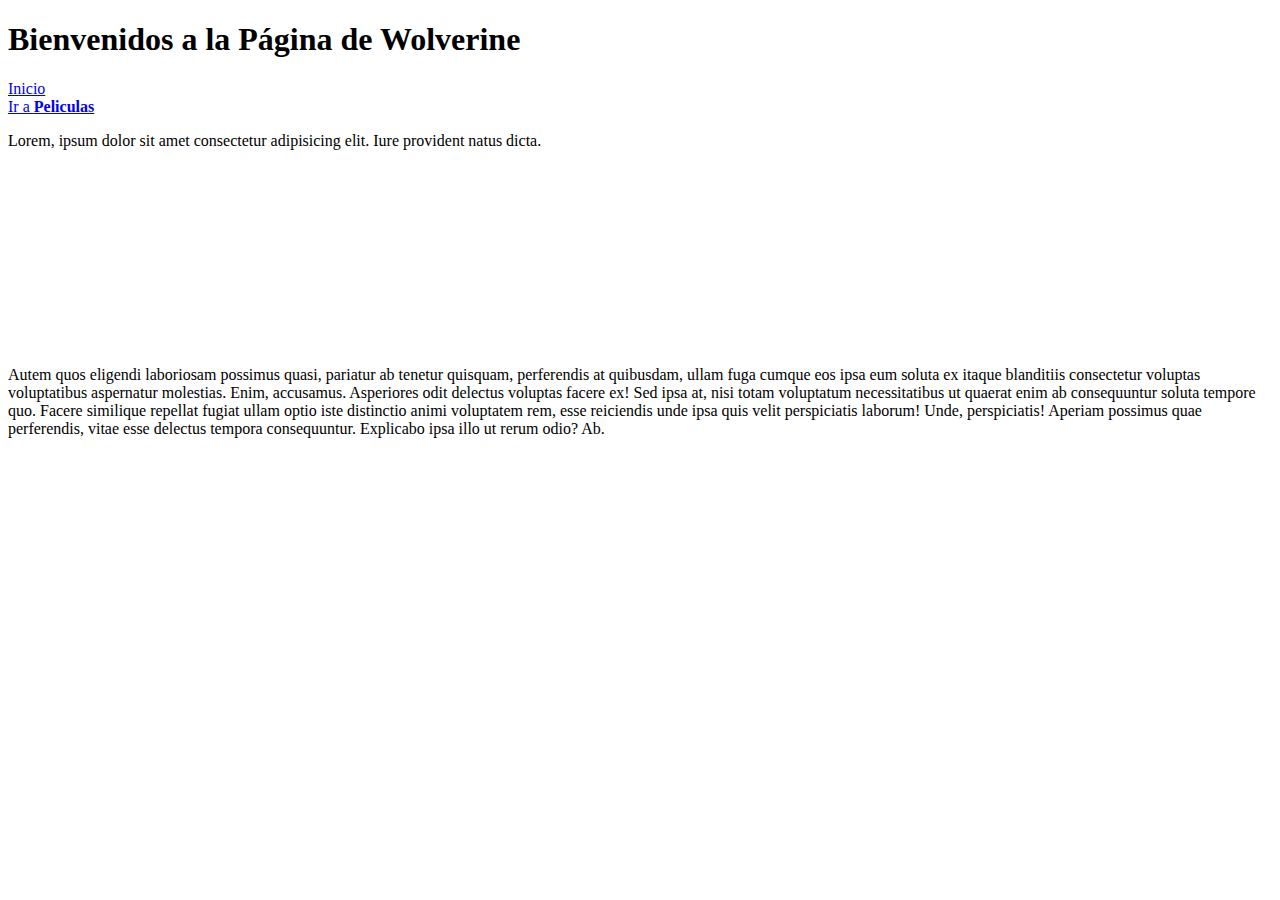
==== Codigo html/index.html @ edd3175f "Commit para pushear" ====
<!DOCTYPE html>
<html lang="es">
<head>
    <meta charset="UTF-8">
    <meta http-equiv="X-UA-Compatible" content="IE=edge">
    <!-- <meta name="viewport" content="width=device-widtuh, initial-scale=1.0">Esto puedo borrar? -->
    <title>
        Landing Page Wolverine
    </title>
</head>
<body>
    
    <h1>Bienvenidos a la Página de Wolverine</h1>
    <a href="./">Inicio<br></a>
    <a href="./filmografia.html " target="_blank">
        Ir a <b>Peliculas</b>
    </a>
    <p>Lorem, ipsum dolor sit amet consectetur adipisicing elit. Iure provident natus dicta.<br><br><br> <br><br><br><br><br><br><br><br><br><br> Autem quos eligendi laboriosam possimus quasi, pariatur ab tenetur quisquam, perferendis at quibusdam, ullam fuga cumque eos ipsa eum soluta ex itaque blanditiis consectetur voluptas voluptatibus aspernatur molestias. Enim, accusamus. Asperiores odit delectus voluptas facere ex! Sed ipsa at, nisi totam voluptatum necessitatibus ut quaerat enim ab consequuntur soluta tempore quo. Facere similique repellat fugiat ullam optio iste distinctio animi voluptatem rem, esse reiciendis unde ipsa quis velit perspiciatis laborum! Unde, perspiciatis! Aperiam possimus quae perferendis, vitae esse delectus tempora consequuntur. Explicabo ipsa illo ut rerum odio? Ab.</p>
</body>
</html>
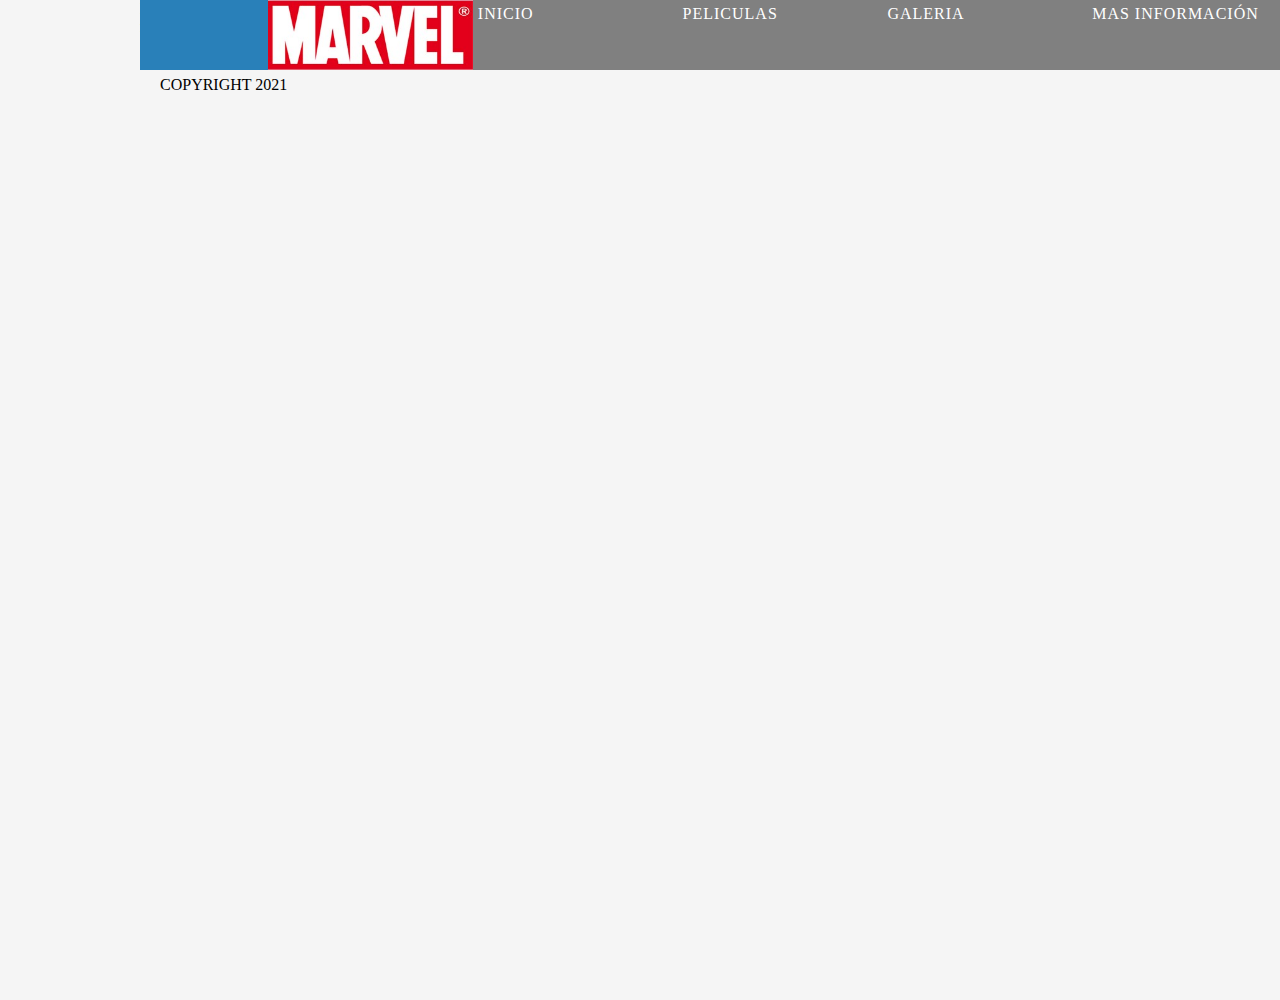
==== commit 86838df0: "Merge pull request #2 from MauriAuat/Rama_html" ====
--- a/Codigo html/index.html
+++ b/Codigo html/index.html
@@ -1,20 +1,50 @@
 <!DOCTYPE html>
 <html lang="es">
+
 <head>
+    <link rel="stylesheet" href="Estilo.css">
     <meta charset="UTF-8">
     <meta http-equiv="X-UA-Compatible" content="IE=edge">
-    <!-- <meta name="viewport" content="width=device-widtuh, initial-scale=1.0">Esto puedo borrar? -->
-    <title>
-        Landing Page Wolverine
-    </title>
+    <meta name="viewport"
+        content="width=device-width, user-scalable=no, initial-scale=1.0, maximum-scale=1.0,minimum-scale=1.0">
+    <title>Landing Page Wolverine</title>
 </head>
+
 <body>
-    
-    <h1>Bienvenidos a la Página de Wolverine</h1>
-    <a href="./">Inicio<br></a>
-    <a href="./filmografia.html " target="_blank">
-        Ir a <b>Peliculas</b>
-    </a>
-    <p>Lorem, ipsum dolor sit amet consectetur adipisicing elit. Iure provident natus dicta.<br><br><br> <br><br><br><br><br><br><br><br><br><br> Autem quos eligendi laboriosam possimus quasi, pariatur ab tenetur quisquam, perferendis at quibusdam, ullam fuga cumque eos ipsa eum soluta ex itaque blanditiis consectetur voluptas voluptatibus aspernatur molestias. Enim, accusamus. Asperiores odit delectus voluptas facere ex! Sed ipsa at, nisi totam voluptatum necessitatibus ut quaerat enim ab consequuntur soluta tempore quo. Facere similique repellat fugiat ullam optio iste distinctio animi voluptatem rem, esse reiciendis unde ipsa quis velit perspiciatis laborum! Unde, perspiciatis! Aperiam possimus quae perferendis, vitae esse delectus tempora consequuntur. Explicabo ipsa illo ut rerum odio? Ab.</p>
+    <div class="contenedor">
+        <header>
+            <div class="ancho">
+                <div class="logo">
+                    <a title="Logo" href="https://www.marvel.com/"><img src="./LOGO MARVEL TRANSPARENTE 1.jpg"
+                            alt="Logo"></a>
+                </div>
+
+                <nav class="navegacion"></nav>
+                <ul class="menu">
+                    <li><a href="./">Inicio</a></li>
+                    <li> <a href="./filmografia.html " target="_blank">Peliculas</a></li>
+                    <li><a href="#" alt="Imagenes"> Galeria</a></li>
+                    <li><a href="#" alt="Contacto"> Mas Información</a></li>
+                </ul>
+                </nav>
+
+            </div>
+        </header>
+        <div>
+            <main>
+                <section>
+                    <p>Lorem ipsum dolor, sit amet consectetur adipisicing elit. Eveniet perspiciatis ad aperiam, nisi
+                        illum eaque assumenda dicta ex officiis non sunt, consequatur modi illo praesentium repellendus
+                        perferendis omnis. Amet, non.</p>
+                </section>
+            </main>
+        </div>
+        <footer>
+            <p>COPYRIGHT 2021</p>
+        </footer>
+       
+    </div>
+
 </body>
+
 </html>--- a/Codigo html/Estilo.css
+++ b/Codigo html/Estilo.css
@@ -0,0 +1,87 @@
+*{
+  margin: 0;
+  padding: 0;  
+}
+
+body{
+  background: whitesmoke;
+  height: 1000px;
+}
+.contenedor {
+  width: 100%;
+  max-width: 1000px;
+  margin: 0 auto;
+  background: #444;
+}
+
+header {
+  width: 100%;
+  height: 70px;
+  background: #2980B9;
+  position: fixed;
+  
+}
+
+.ancho{
+width: 80%;
+height: 70px; 
+margin: auto; 
+background: grey;
+}
+.navegacion{ 
+  width: 80%;
+  background: #fff;
+}
+
+
+.menu{
+  display: flex;
+  align-content: flex-end;
+  
+}
+.menu li{
+  width: 80%;
+  padding: 5px;
+  box-sizing: border-box;
+  display: inline;  
+  
+  
+}
+
+.menu li a {
+  display:flex;
+  text-decoration: none;
+  text-transform: uppercase;
+  letter-spacing: 1px;
+  color:white;
+  
+}
+
+footer{
+  clear: both;
+  margin-top: 20px;
+  padding: 20px;
+  float: left;
+  box-sizing: border-box;
+  width: 80%;
+}
+
+footer p{
+  align-content: flex-end;
+}
+
+.menu li a:hover{
+  color:#444;
+}
+
+.logo img{
+  background: hotpink;
+  padding: 0;
+  width: 20%;
+  height: 70px;
+  float:left;
+  margin: 0;
+  padding: 0;
+  box-sizing: border-box;
+
+}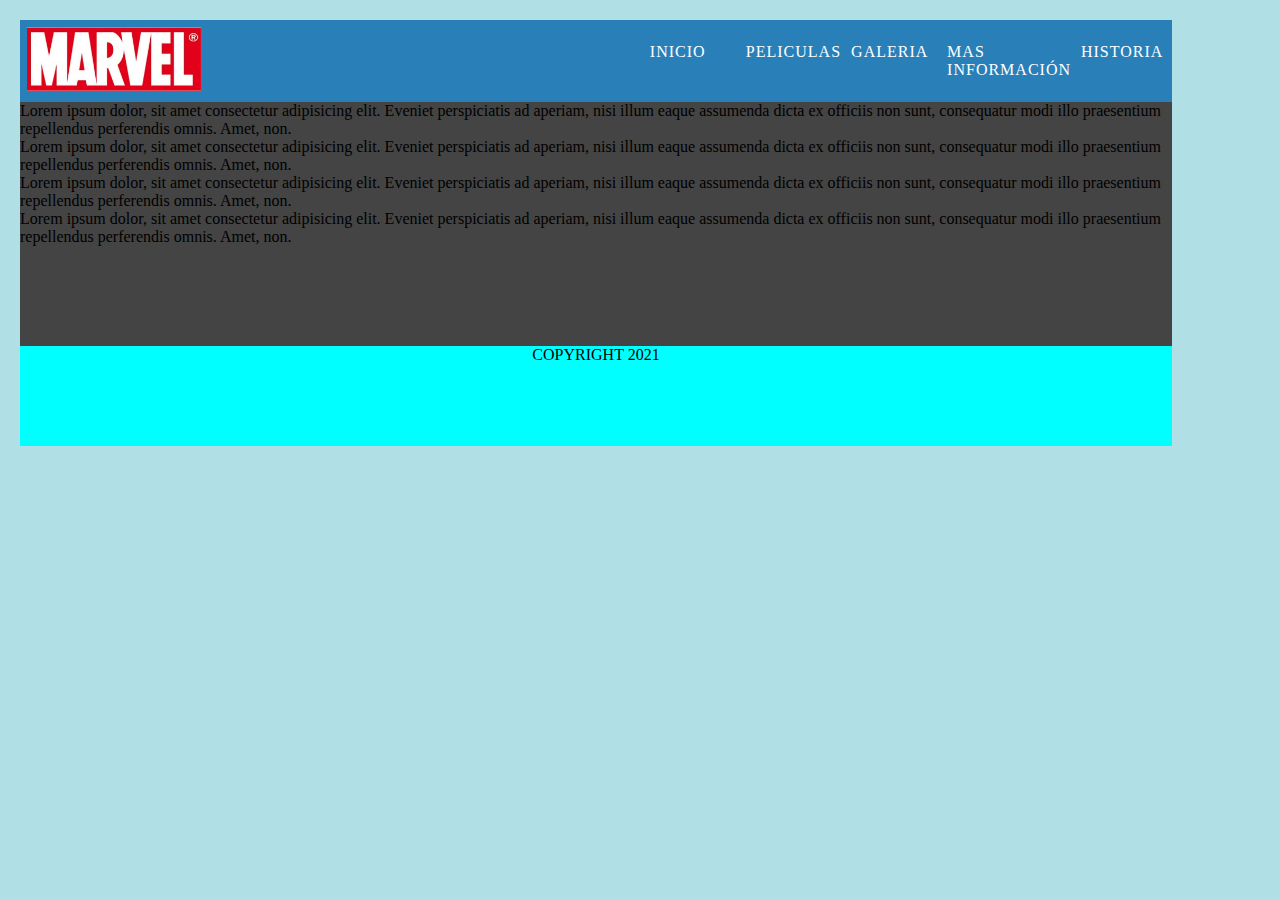
==== commit fc3f751c: "Estructura básica de mi landing page" ====
--- a/Codigo html/index.html
+++ b/Codigo html/index.html
@@ -13,38 +13,56 @@
 <body>
     <div class="contenedor">
         <header>
-            <div class="ancho">
                 <div class="logo">
                     <a title="Logo" href="https://www.marvel.com/"><img src="./LOGO MARVEL TRANSPARENTE 1.jpg"
                             alt="Logo"></a>
                 </div>
 
-                <nav class="navegacion"></nav>
-                <ul class="menu">
-                    <li><a href="./">Inicio</a></li>
-                    <li> <a href="./filmografia.html " target="_blank">Peliculas</a></li>
-                    <li><a href="#" alt="Imagenes"> Galeria</a></li>
-                    <li><a href="#" alt="Contacto"> Mas Información</a></li>
-                </ul>
+                <nav class="navegacion">
+                    <ul class="menu">
+                        <li><a href="./">Inicio</a></li>
+                        <li> <a href="./filmografia.html " target="_blank">Peliculas</a></li>
+                        <li><a href="#" alt="Imagenes"> Galeria</a></li>
+                        <li><a href="#" alt="Contacto"> Mas Información</a></li>
+                        <li><a href="#" alt="Historia"> Historia</a></li>
+                    </ul>
                 </nav>
 
-            </div>
+            
         </header>
-        <div>
-            <main>
+        
+            <main class="principal">
+                <section>
+                    <p>Lorem ipsum dolor, sit amet consectetur adipisicing elit. Eveniet perspiciatis ad aperiam, nisi
+                        illum eaque assumenda dicta ex officiis non sunt, consequatur modi illo praesentium repellendus
+                        perferendis omnis. Amet, non.</p>
+                </section>
+                <section>
+                    <p>Lorem ipsum dolor, sit amet consectetur adipisicing elit. Eveniet perspiciatis ad aperiam, nisi
+                        illum eaque assumenda dicta ex officiis non sunt, consequatur modi illo praesentium repellendus
+                        perferendis omnis. Amet, non.</p>
+                </section>
+                <section>
+                    <p>Lorem ipsum dolor, sit amet consectetur adipisicing elit. Eveniet perspiciatis ad aperiam, nisi
+                        illum eaque assumenda dicta ex officiis non sunt, consequatur modi illo praesentium repellendus
+                        perferendis omnis. Amet, non.</p>
+                </section>
                 <section>
                     <p>Lorem ipsum dolor, sit amet consectetur adipisicing elit. Eveniet perspiciatis ad aperiam, nisi
                         illum eaque assumenda dicta ex officiis non sunt, consequatur modi illo praesentium repellendus
                         perferendis omnis. Amet, non.</p>
                 </section>
             </main>
+        <div class="contenedor_pie">
+            <footer>
+                <section>
+                    <p>COPYRIGHT 2021</p>
+                </section>
+                
+            </footer>
         </div>
-        <footer>
-            <p>COPYRIGHT 2021</p>
-        </footer>
+        
        
     </div>
-
 </body>
-
 </html>--- a/Codigo html/Estilo.css
+++ b/Codigo html/Estilo.css
@@ -1,87 +1,101 @@
 *{
   margin: 0;
   padding: 0;  
+  font-family: Century 'Franklin Gothic Medium', 'Arial Narrow', Arial, sans-serif;
+  /*box-sizing: border-box; no estoy muy seguro de su uso*/
 }
 
 body{
-  background: whitesmoke;
-  height: 1000px;
+  background-color: powderblue;
+  
 }
+ 
 .contenedor {
-  width: 100%;
-  max-width: 1000px;
-  margin: 0 auto;
+  width: 90%;
+  min-width: 500px;
+  box-sizing: border-box;
   background: #444;
+  margin: 20px;
+  /*Flex*/
+  display: flex;
+  flex-direction: row;
+  flex-wrap: wrap;
+  
 }
 
 header {
   width: 100%;
-  height: 70px;
+  box-sizing: border-box;
   background: #2980B9;
-  position: fixed;
-  
+ /* position: fixed; ME DESCONFIGURABA EL TAMAÑO DEL BODY*/
+  padding: 0;
+  align-items: center;
+  justify-content: space-between;
+   /*Flex*/
+   display: flex;
+   flex-flow: row wrap;
+
+   /*Esto es equivalente a flex flow pero en dos instrucciones
+   flex-direction: row;
+   flex-wrap: wrap;
+  */
 }
-
-.ancho{
-width: 80%;
-height: 70px; 
-margin: auto; 
-background: grey;
-}
-.navegacion{ 
-  width: 80%;
-  background: #fff;
-}
-
 
 .menu{
   display: flex;
-  align-content: flex-end;
+  align-content: center; 
+  padding: auto;
   
 }
 .menu li{
   width: 80%;
   padding: 5px;
   box-sizing: border-box;
-  display: inline;  
-  
+  list-style: none;
   
 }
 
 .menu li a {
-  display:flex;
   text-decoration: none;
   text-transform: uppercase;
   letter-spacing: 1px;
   color:white;
   
+  
 }
 
 footer{
-  clear: both;
-  margin-top: 20px;
-  padding: 20px;
-  float: left;
+  padding: 0px;
+  margin-top: 100px;
+  height: 100px;  
   box-sizing: border-box;
-  width: 80%;
+  width: 100%;
+  background-color: aqua;
 }
+.contenedor_pie{
+  display: flex;
+  width: 100%;
+  
+}
+footer p{
+text-align: center;
+align-content: center;
 
-footer p{
-  align-content: flex-end;
 }
 
 .menu li a:hover{
   color:#444;
 }
 
+.logo{
+  width: 40%;
+  margin: 0;
+  padding: 2px; 
+}
+
 .logo img{
-  background: hotpink;
-  padding: 0;
-  width: 20%;
-  height: 70px;
-  float:left;
-  margin: 0;
-  padding: 0;
+  padding: 5px;
   box-sizing: border-box;
-
+  width: 40%;
+  
 }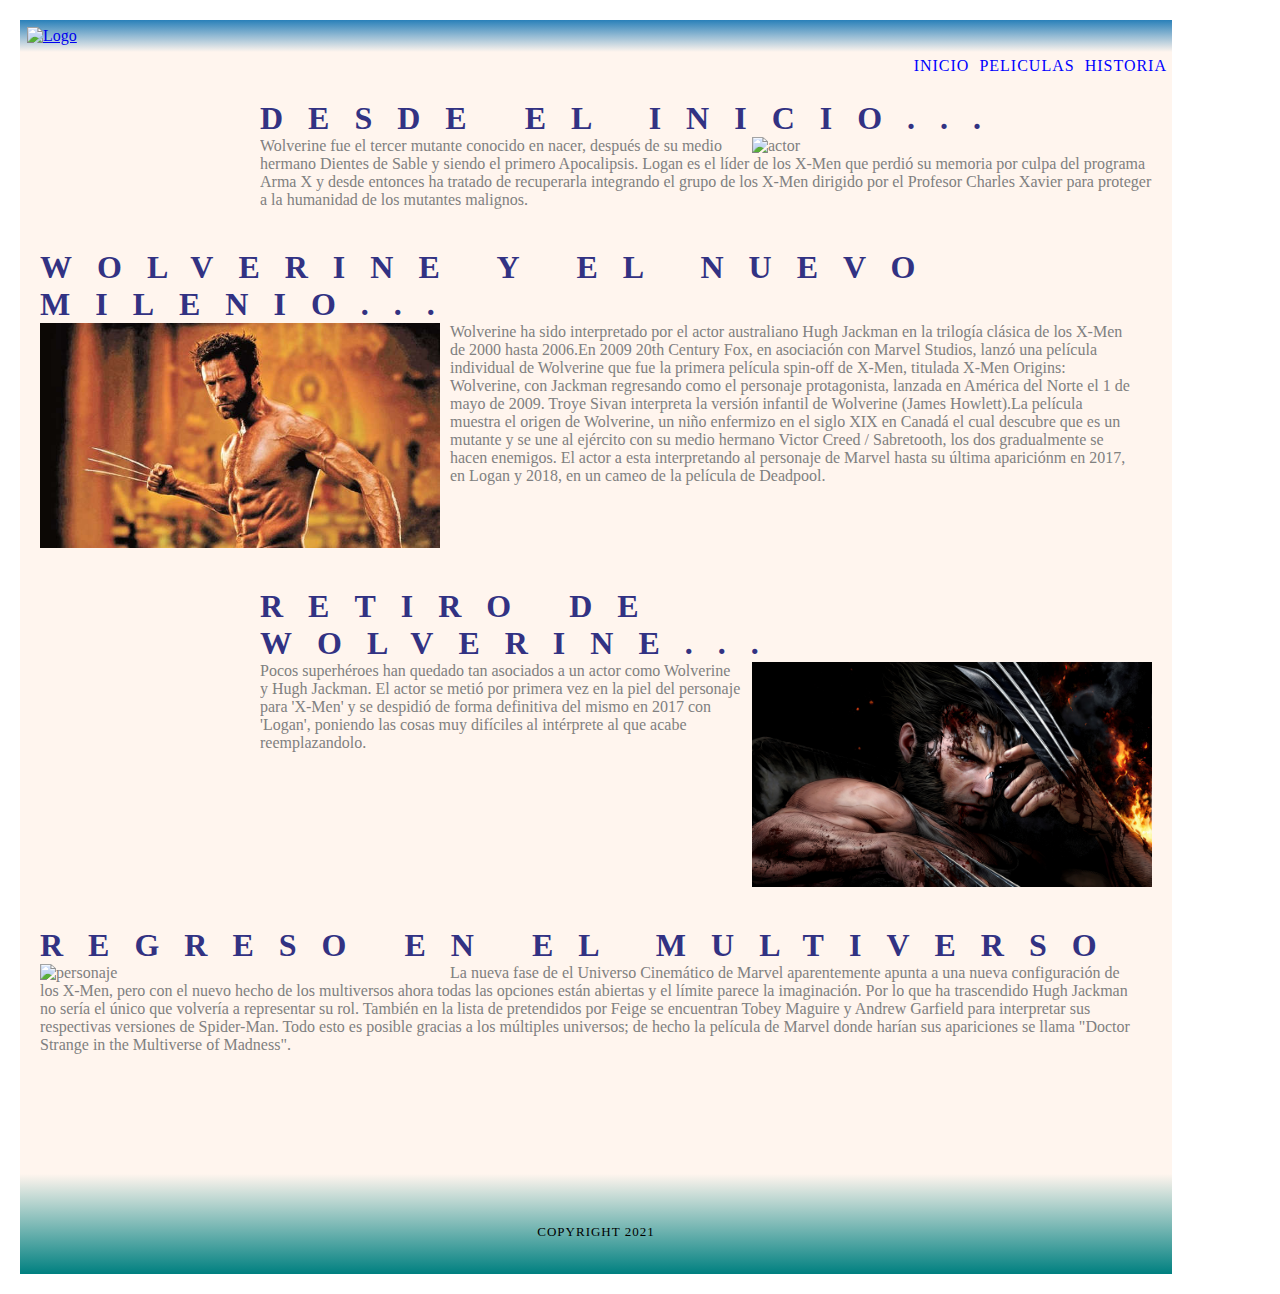
==== commit 8beb468f: "diseño responsive landing page" ====
--- a/Codigo html/index.html
+++ b/Codigo html/index.html
@@ -2,7 +2,7 @@
 <html lang="es">
 
 <head>
-    <link rel="stylesheet" href="Estilo.css">
+    <link rel="stylesheet" href="style.css">
     <meta charset="UTF-8">
     <meta http-equiv="X-UA-Compatible" content="IE=edge">
     <meta name="viewport"
@@ -13,56 +13,127 @@
 <body>
     <div class="contenedor">
         <header>
-                <div class="logo">
-                    <a title="Logo" href="https://www.marvel.com/"><img src="./LOGO MARVEL TRANSPARENTE 1.jpg"
-                            alt="Logo"></a>
-                </div>
+            <div class="logo">
+                <a title="Logo" href="https://www.marvel.com/" target="_blank"><img
+                        src="./Imagenes/LOGO MARVEL TRANSPARENTE 1.jpg" alt="Logo"></a>
+            </div>
 
-                <nav class="navegacion">
-                    <ul class="menu">
-                        <li><a href="./">Inicio</a></li>
-                        <li> <a href="./filmografia.html " target="_blank">Peliculas</a></li>
-                        <li><a href="#" alt="Imagenes"> Galeria</a></li>
-                        <li><a href="#" alt="Contacto"> Mas Información</a></li>
-                        <li><a href="#" alt="Historia"> Historia</a></li>
-                    </ul>
-                </nav>
+        </header>
+        <nav class="navegacion">
+            <ul class="menu">
+                <li><a href="./">Inicio</a></li>
+                <li> <a href="https://es.wikipedia.org/wiki/Wolverine#Resumen_de_pel%C3%ADculas"
+                        target="_blank">Peliculas</a></li>
+                <li><a href="https://www.marvel.com/characters/wolverine-james-howlett/in-comics" alt="Historia"
+                        target="_blank">
+                        Historia</a></li>
+            </ul>
+        </nav>
 
-            
-        </header>
-        
-            <main class="principal">
-                <section>
-                    <p>Lorem ipsum dolor, sit amet consectetur adipisicing elit. Eveniet perspiciatis ad aperiam, nisi
-                        illum eaque assumenda dicta ex officiis non sunt, consequatur modi illo praesentium repellendus
-                        perferendis omnis. Amet, non.</p>
+        <main class="principal">
+            <!-- <div class="formulario">
+                <section class="bienvenida"></section>
+                <form action="#" method="post">
+
+                    <form action="">
+                        <ul>
+                            <li>
+                                <label for="name">Nombre:</label>
+                                <input type="text" id="name" name="user_name">
+                            </li>
+                            <li>
+                                <label for="mail">Correo electrónico:</label>
+                                <input type="email" id="mail" name="user_mail">
+                            </li>
+                            <li>
+                                <label for="msg">Mensaje:</label>
+                                <textarea id="msg" name="user_message"></textarea>
+                            </li>
+                            <li></li>
+                            <input type="submit">
+                        </ul>
+                    </form>
+
+            </div> -->
+            <div class="contenedor_seccion">
+                <section class="parrafos tamaño izquierdo">
+                    <h1 style="letter-spacing: 25px;color:rgb(50, 50, 131);">Desde el inicio...</h1>
+                    <p>
+                    <div id="imagen_right">
+                        <img src="./Imagenes/Wolverine Comic.jpg" alt="actor">
+                    </div>Wolverine fue el tercer mutante conocido en nacer, después de su medio hermano Dientes de
+                    Sable y siendo el primero Apocalipsis.
+                    Logan es el líder de los X-Men que perdió su memoria por culpa del programa Arma X y desde
+                    entonces ha tratado de recuperarla integrando el grupo de los X-Men dirigido por el Profesor
+                    Charles Xavier para proteger a la humanidad de los mutantes malignos.
+                    </p>
                 </section>
-                <section>
-                    <p>Lorem ipsum dolor, sit amet consectetur adipisicing elit. Eveniet perspiciatis ad aperiam, nisi
-                        illum eaque assumenda dicta ex officiis non sunt, consequatur modi illo praesentium repellendus
-                        perferendis omnis. Amet, non.</p>
+
+            </div>
+
+            <div class="contenedor_seccion">
+
+
+                <section class="parrafos tamaño derecho">
+                    <h1 style="letter-spacing: 25px;color:rgb(50, 50, 131);">Wolverine y el nuevo Milenio...</h1>
+                    <p>
+                    <div id="imagen_left">
+                        <img src="./Imagenes/Hugh Jackman.jpg" alt="personaje">
+                    </div>Wolverine ha sido interpretado por el actor australiano Hugh Jackman en la trilogía clásica de
+                    los X-Men de 2000 hasta 2006.En 2009 20th Century Fox, en asociación con Marvel Studios, lanzó
+                    una película individual de Wolverine que fue la primera película spin-off de X-Men, titulada
+                    X-Men Origins: Wolverine, con Jackman regresando como el personaje protagonista, lanzada en América
+                    del Norte
+                    el 1 de mayo de 2009. Troye Sivan interpreta la versión infantil de Wolverine (James Howlett).​
+                    La película muestra el origen de Wolverine, un niño enfermizo en el siglo XIX en Canadá el cual
+                    descubre que es un mutante y se une al ejército con su medio hermano Victor Creed / Sabretooth,
+                    los dos gradualmente se hacen enemigos. El actor a esta interpretando al personaje de Marvel
+                    hasta su última apariciónm en 2017, en Logan y 2018, en un cameo de la película de Deadpool.
+                    </p>
                 </section>
-                <section>
-                    <p>Lorem ipsum dolor, sit amet consectetur adipisicing elit. Eveniet perspiciatis ad aperiam, nisi
-                        illum eaque assumenda dicta ex officiis non sunt, consequatur modi illo praesentium repellendus
-                        perferendis omnis. Amet, non.</p>
+            </div>
+
+            <div class="contenedor_seccion">
+                <section class="parrafos tamaño izquierdo">
+                    <h1 style="letter-spacing: 25px;color:rgb(50, 50, 131);">Retiro de Wolverine...</h1>
+                    <p>
+                    <div id="imagen_right">
+                        <img src="./Imagenes/Logan.jpg" alt="personaje">
+                    </div>Pocos superhéroes han quedado tan asociados a un actor como Wolverine y Hugh Jackman. El actor
+                    se metió por primera vez en la piel del personaje para 'X-Men' y se despidió de forma
+                    definitiva del mismo en 2017 con 'Logan', poniendo las cosas muy difíciles al intérprete al que
+                    acabe reemplazandolo.</p>
                 </section>
-                <section>
-                    <p>Lorem ipsum dolor, sit amet consectetur adipisicing elit. Eveniet perspiciatis ad aperiam, nisi
-                        illum eaque assumenda dicta ex officiis non sunt, consequatur modi illo praesentium repellendus
-                        perferendis omnis. Amet, non.</p>
+            </div>
+
+            <div class="contenedor_seccion">
+                <section class="parrafos tamaño derecho">
+                    <h1 style="letter-spacing: 25px;color:rgb(50, 50, 131);">Regreso en el Multiverso</h1>
+                    <p>
+                    <div id="imagen_left">
+                        <img src="./Imagenes/Avengers 2.jpg" alt="personaje">
+                    </div>La nueva fase de el Universo Cinemático de Marvel aparentemente apunta a una nueva
+                    configuración
+                    de los X-Men, pero con el nuevo hecho de los multiversos ahora todas las opciones están abiertas
+                    y el límite parece la imaginación. Por lo que ha trascendido Hugh Jackman no sería el único que
+                    volvería a representar su rol.
+                    También en la lista de pretendidos por Feige se encuentran Tobey Maguire y Andrew Garfield para
+                    interpretar sus respectivas versiones de Spider-Man. Todo esto es posible gracias a los
+                    múltiples universos; de hecho la película de Marvel donde harían sus apariciones se llama
+                    "Doctor Strange in the Multiverse of Madness".</p>
                 </section>
-            </main>
+            </div>
+
+
+        </main>
         <div class="contenedor_pie">
             <footer>
-                <section>
+                <div id="copyright">
                     <p>COPYRIGHT 2021</p>
-                </section>
-                
+                </div>
             </footer>
         </div>
-        
-       
     </div>
 </body>
+
 </html>--- a/Codigo html/style.css
+++ b/Codigo html/style.css
@@ -0,0 +1,165 @@
+*{
+  margin: 0;
+  padding: 0;  
+  font-family: Century 'Franklin Gothic Medium', 'Arial Narrow', Arial, sans-serif;
+  box-sizing: border-box; 
+}
+
+body{
+  background-image: url("./Imagenes/Wolverine\ Comic.jpg");
+  background-size: cover; 
+}
+
+.contenedor {
+  width: 90%;
+  min-width: 700px;/*me da un minimo para achicar pantalla*/
+  background-color:seashell;
+  margin: 20px;
+  /*Flex*/
+  display: flex;
+  flex-direction: row;
+  flex-wrap: wrap;
+}
+
+/*ENCABEZADO*/
+header {
+  width: 100%;
+  background:linear-gradient(to bottom, #2980B9,seashell);
+   /*Flex*/
+   display: flex;
+   flex-flow: row wrap;
+   justify-content: space-between;
+   align-items: center;
+   /*Esto es equivalente a flex flow pero en dos instrucciones
+   flex-direction: row;
+   flex-wrap: wrap;
+  */
+}
+/*Menu de naveacion*/
+.navegacion{
+  display: flex;
+  width: 100%;
+  justify-content: flex-end;
+  background: transparent;
+  
+}
+.menu{
+  display: flex;
+  align-content: center; 
+  box-sizing: border-box;
+  overflow: hidden;
+}
+.menu li{
+  width: 100%;
+  padding: 5px;
+  box-sizing: border-box;
+  list-style: none;
+}
+.menu li a {
+  text-decoration: none;
+  text-transform: uppercase;
+  letter-spacing: 1px;
+  color:blue;
+  box-sizing: border-box;
+    
+}
+
+/*CUERPO PAGINA*/
+ .principal{
+   display: flex;
+   height: calc(100hv-);
+   
+ }
+
+  .contenedor_seccion{
+   display: flex;
+   align-content: flex-start;
+   flex-direction: row;
+   width: 100%;
+ } 
+.parrafos{
+  font-family: fantasy;
+  color:grey;
+  overflow:hidden;
+  box-sizing: border-box;
+}
+/*Margenes que dependen de si la imagen está a la dcha o a la izquierda*/
+.derecho{
+  margin-right: 20px;
+}
+.izquierdo{
+  margin-left: 220px;
+}
+/*ANCHO DE PARRAFOS CUANDO HAY UNA IMAGEN AL COSTADO*/
+.tamaño{
+  width: 100%;
+}
+.contenedor_seccion{
+  padding: 20px; 
+}
+#imagen{
+  overflow: hidden;
+}
+#imagen_right img{
+  width: 400px;
+  margin-left: 10px;
+  float: right;
+  overflow:hidden
+}
+#imagen_left img{
+  width: 400px;
+  float: left;
+  margin-right: 10px;
+}
+p,h1{
+  width: 80%;
+  text-transform: uppercase;
+  letter-spacing: 1px;
+  width: 100%;
+  
+}
+main {
+  display: flex;
+  flex-direction: column;
+  width: 100%;
+  background-color:transparent; 
+}
+.logo{
+  width: 20%;
+  margin: 0;
+  padding: 2px; 
+ 
+}
+
+.logo img{
+  padding: 5px;
+  width: 100%;
+}
+
+footer{
+  padding: 0px;
+  margin-top: 0;
+  height: 100px;  
+  box-sizing: border-box;
+  width: 100%;
+  /*background-color:teal;*/
+  background: linear-gradient(to bottom, seashell, teal); 
+}
+
+/*FOOTER*/
+.contenedor_pie{ 
+  width: 100%; 
+  margin-top: 100px;
+  display: flex;
+}
+/* Copyright del footer */
+#copyright p{
+text-align: center;
+align-content: center;
+width: 100%;
+font-size: small;
+margin-top: 50px;
+}
+.menu li a:hover{
+  color:#444;
+}
